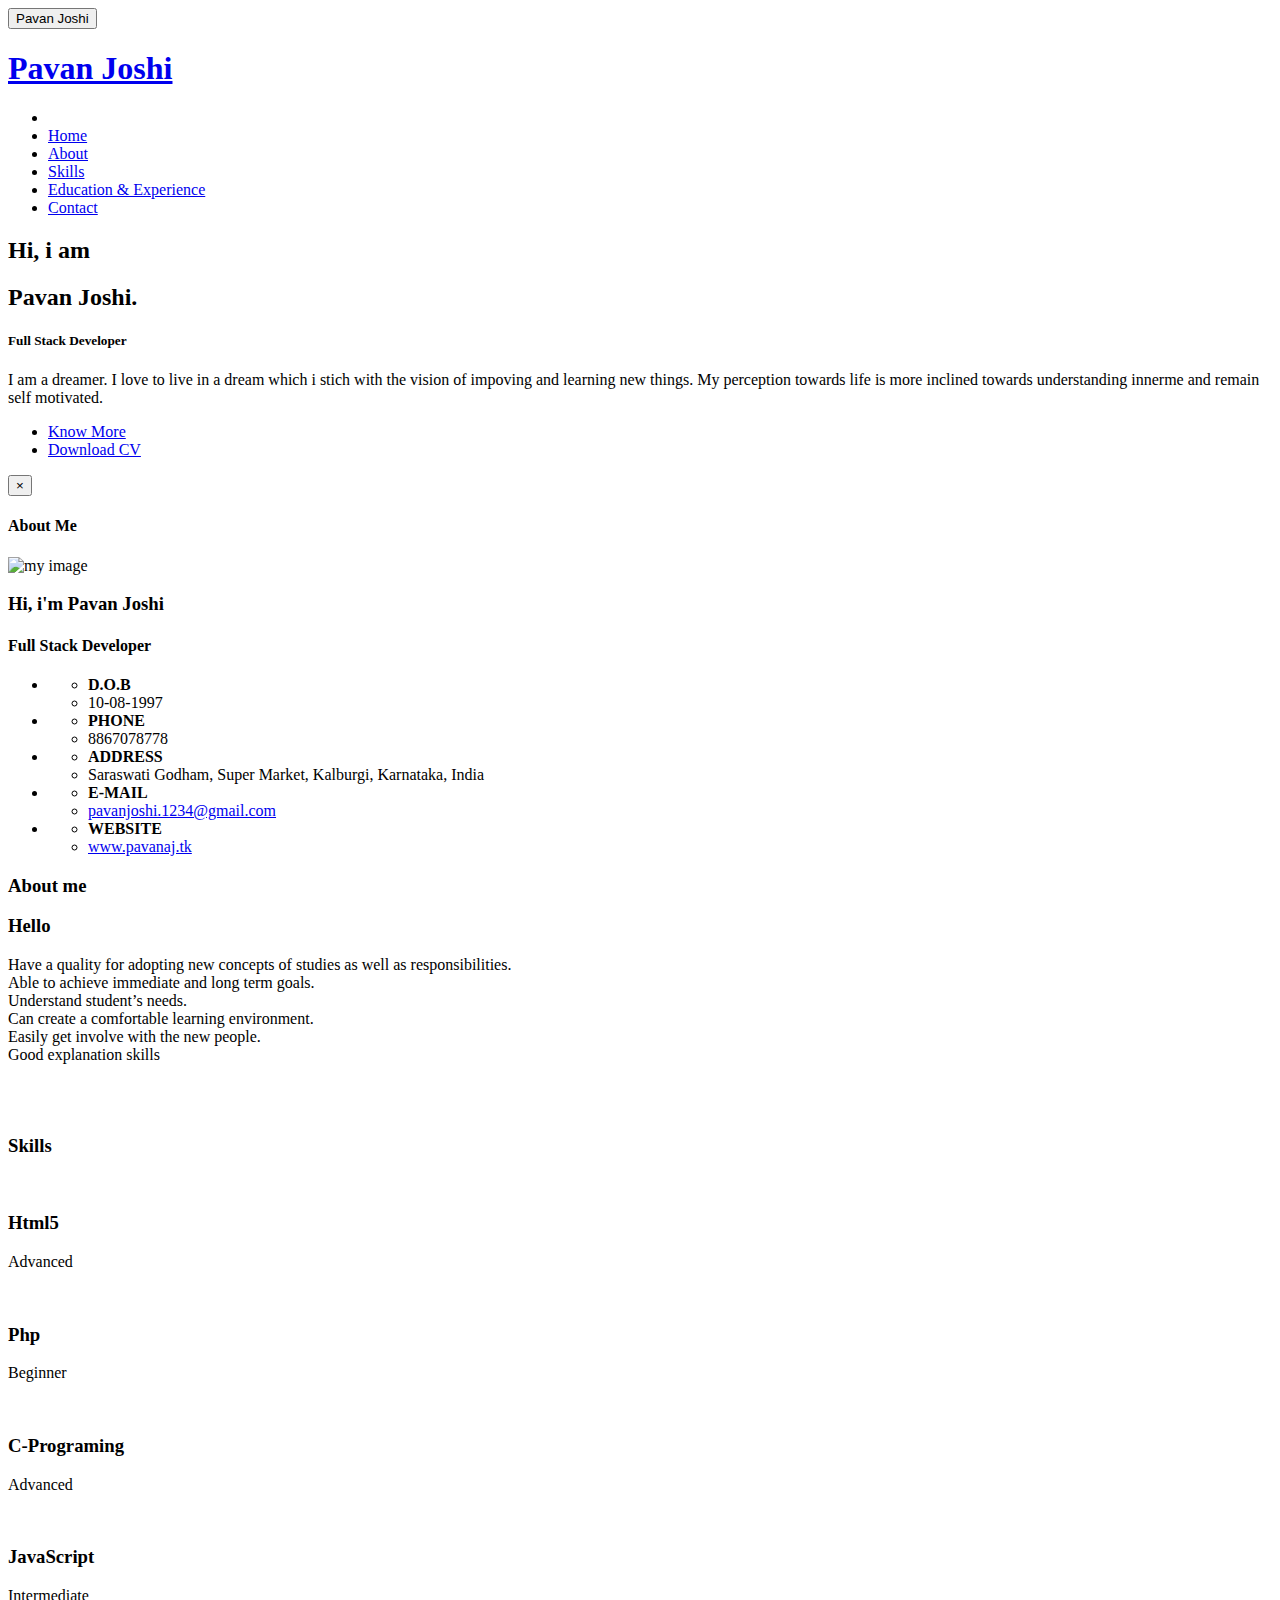
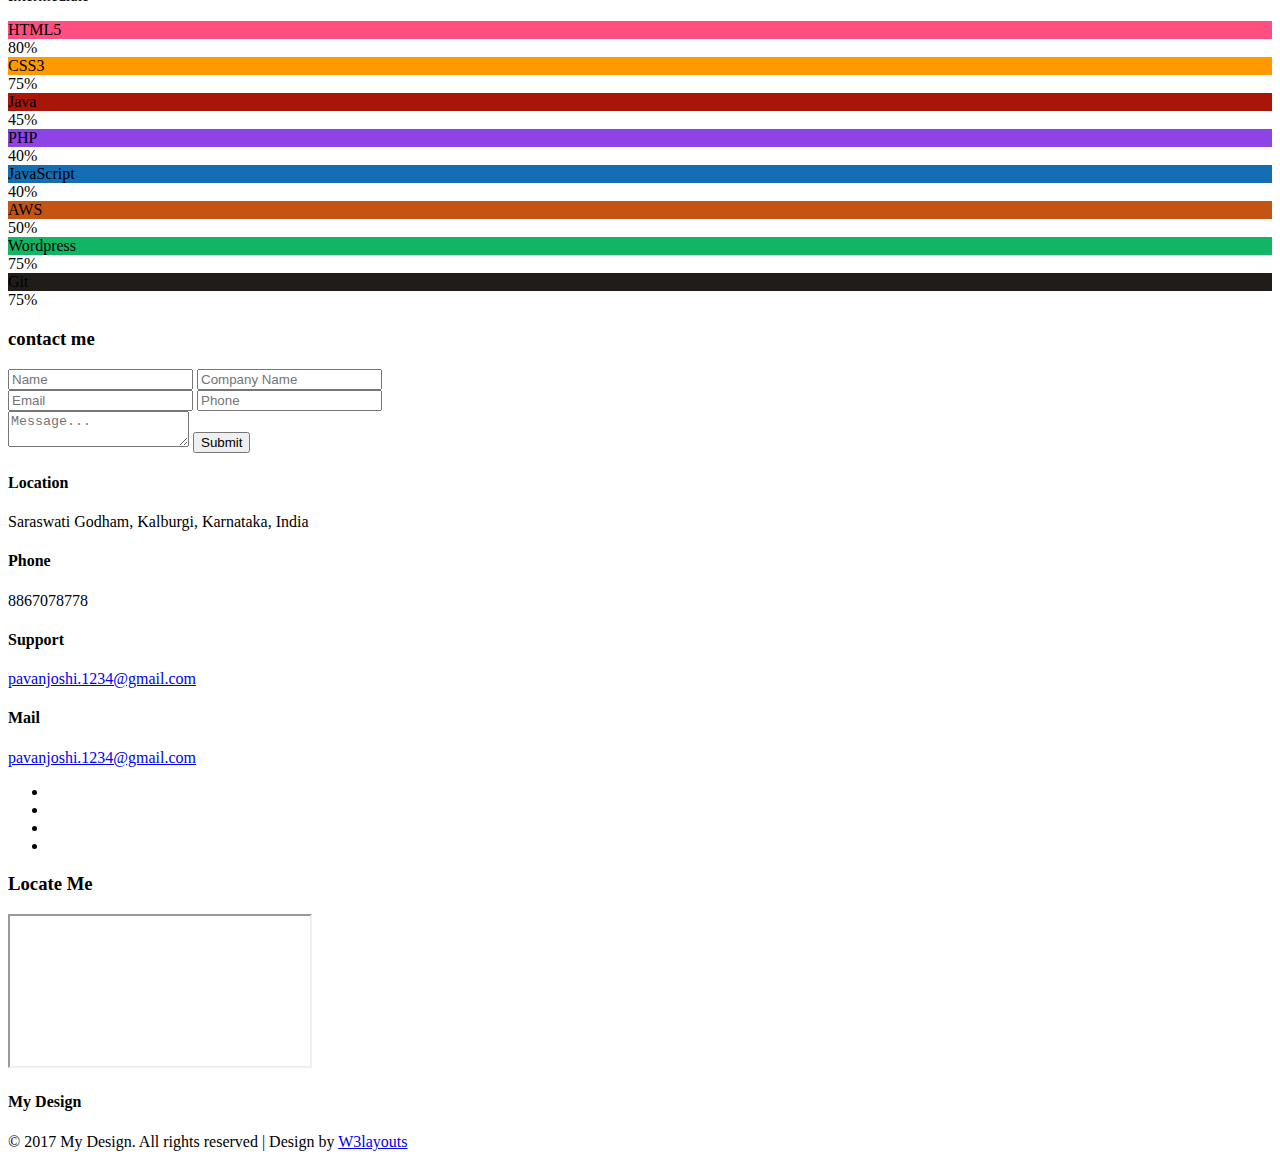
==== index.html @ 7cbb74c4 "fist commit" ====
<!DOCTYPE html>
<html lang="en">
<head>
<title>Pavan Joshi</title>
<!-- custom-theme -->
<meta name="viewport" content="width=device-width, initial-scale=1">
<meta http-equiv="Content-Type" content="text/html; charset=utf-8" />
<meta name="keywords" content="Pavan Joshi,Pavan,Joshi,Pavan AJ,AJ,AJ Pavan,Pavan A J" />
<script type="application/x-javascript"> addEventListener("load", function() { setTimeout(hideURLbar, 0); }, false);
		function hideURLbar(){ window.scrollTo(0,1); } </script>

<!-- Portfolio-CSS -->	<link rel="stylesheet" href="css/swipebox.css" type="text/css" media="all">
		
<link href="css/aos.css" rel="stylesheet" type="text/css" media="all" /><!-- //animation effects-css-->

<link rel="stylesheet" href="css/index.css"><!-- skills bars CSS-->

<!-- custom-theme -->
<link href="css/bootstrap.css" rel="stylesheet" type="text/css" media="all" />
<link href="css/style.css" rel="stylesheet" type="text/css" media="all" />
<!-- //custom-theme -->
	  
<!-- font-awesome-icons -->
<link href="css/font-awesome.css" rel="stylesheet"> 
<!-- //font-awesome-icons -->

<!-- googlefonts -->
<link href="//fonts.googleapis.com/css?family=Open+Sans:300,300i,400,400i,600,600i,700,700i,800,800i&amp;subset=cyrillic,cyrillic-ext,greek,greek-ext,latin-ext,vietnamese" rel="stylesheet">
<link href="//fonts.googleapis.com/css?family=Cairo:200,300,400,600,700,900&amp;subset=arabic,latin-ext" rel="stylesheet">
<!-- //googlefonts -->

</head>
<body id="page-top" data-spy="scroll" data-target=".navbar-fixed-top">
<!-- banner -->
<div class="banner" id="home">
	<div class="agileinfo-dot">
		<div class="container">
		<!-- header -->
		<div class="header-w3layouts"> 
			<!-- Navigation -->
			<nav class="navbar navbar-default navbar-fixed-top"> 
					<div class="navbar-header page-scroll">
						<button type="button" class="navbar-toggle" data-toggle="collapse" data-target=".navbar-ex1-collapse">
							<span class="sr-only">Pavan Joshi</span>
							<span class="icon-bar"></span>
							<span class="icon-bar"></span>
							<span class="icon-bar"></span>
						</button>
						<h1><a class="navbar-brand" href="index.html">Pavan Joshi</a></h1>
					</div> 
					<!-- Collect the nav links, forms, and other content for toggling -->
					<div class="collapse navbar-collapse navbar-ex1-collapse">
						<ul class="nav navbar-nav navbar-right cl-effect-15">
							<!-- Hidden li included to remove active class from about link when scrolled up past about section -->
							<li class="hidden"><a class="page-scroll" href="#page-top"></a>	</li>
							<li><a class="page-scroll scroll" href="#home">Home</a></li>
							<li><a class="page-scroll scroll" href="#about">About</a></li>
							<li><a class="page-scroll scroll" href="#skills">Skills</a></li>
							<li><a class="page-scroll scroll" href="#education">Education & Experience </a></li>
							<li><a class="page-scroll scroll" href="#contact">Contact</a></li>
						</ul>
					</div>
					<!-- /.navbar-collapse -->
				<!-- /.container -->
			</nav>  
		</div>	
		<!-- //header -->

			<div class="w3_banner_info">
				<div class="w3_banner_info_grid">
					<h2 data-aos="fade-right">Hi, i am </h2>
					<h2 data-aos="fade-right">Pavan Joshi.</h2>
					<h5>Full Stack Developer</h5>
					<p>I am a dreamer. I love to live in a dream which i stich with the vision of impoving and learning new things. My perception towards life is more inclined towards understanding innerme and remain self motivated.

</p>
					<ul data-aos="slide-up">
						<li><a href="#" class="w3ls_more" data-toggle="modal" data-target="#myModal">Know More</a></li>
						<li><a href="resume.pdf" class="scroll w3l_contact"><i class="fa fa-download" aria-hidden="true"></i> Download CV</a></li>
					</ul>
				</div>
			</div>
			<div class="thim-click-to-bottom">
				<a href="#about" class="scroll">
					<i class="fa fa-arrows-v" aria-hidden="true"></i>
				</a>
			</div>
		</div>
	</div>
</div>
<!-- banner -->

<!-- bootstrap-modal-pop-up -->
	<!-- modal -->
	<div class="modal about-modal fade" id="myModal" tabindex="-1" role="dialog">
		<div class="modal-dialog" role="document">
			<div class="modal-content">
				<div class="modal-header"> 
					<button type="button" class="close" data-dismiss="modal" aria-label="Close"><span aria-hidden="true">&times;</span></button>						
						<h4 class="modal-title">About Me</h4>
				</div> 
				<div class="modal-body">
					<div class="modalpad"> 
						<div class="modalpop ">
							<img src="images/sum.jpg" class="img-responsive" alt="my image"/>
						</div>
						<div class="about-modal wthree">
							<h3>Hi, i'm <span>Pavan Joshi</span></h3>
							<h4>Full Stack Developer</h4>
							<ul class="address">
								<li>
									<ul class="agileits-address-text ">
										<li><b>D.O.B</b></li>
										<li>10-08-1997</li>
									</ul>
								</li>
								<li>
									<ul class="agileits-address-text">
										<li><b>PHONE </b></li>
										<li>8867078778</li>
									</ul>
								</li>
								<li>
									<ul class="agileits-address-text">
										<li><b>ADDRESS </b></li>
										<li>Saraswati Godham, Super Market, Kalburgi, Karnataka, India</li>
									</ul>
								</li>
								<li>
									<ul class="agileits-address-text">
										<li><b>E-MAIL </b></li>
										<li><a href="mailto:pavanjoshi.1234@gmail.com"> pavanjoshi.1234@gmail.com</a></li>
									</ul>
								</li>
								<li>
									<ul class="agileits-address-text">
										<li><b>WEBSITE </b></li>
										<li><a href="#">www.pavanaj.tk</a></li>
									</ul>
								</li>
							</ul> 
						</div> 
						<div class="clearfix"> </div>
				</div>
			</div>
		</div>
	</div>
	</div>
	<!-- //modal -->	
<!-- //bootstrap-modal-pop-up --> 
<!-- about -->
<div class="about" id="about">
	<h3 data-aos="zoom-in">About me</h3>
	<div class="col-md-6 about-left">
		<h3 data-aos="slide-up">Hello</h3>
		<p>Have a quality for adopting new concepts of studies as well as responsibilities.<br>
Able to achieve immediate and long term goals.<br>
Understand student’s needs.<br>
Can create a comfortable learning environment.<br>
Easily get involve with the new people.<br>
Good explanation skills<br></p>
		
		<img src="images/signature.jpg" alt="" />
	</div>
	<div data-aos="flip-right" class="col-md-6 about-right">
		<img src="images/about.jpg" alt="" />
	</div>
	<div class="clearfix"></div>
</div>
<!-- //about -->


<!-- skills -->
<div class="skills" id="skills">
	<div class="container">
				<h3 data-aos="zoom-in">Skills</h3>
		<div class="skill-grids">
			<div class="col-md-6 skill-grids-left">
				<div data-aos="flip-left" class="col-md-6 w3labout-img"> 
				<div class="boxw3-agile"> 
					<img src="images/s1.jpg" alt="" class="img-responsive" />
					<div class="agile-caption">
						<h3>Html5</h3>
						<p>Advanced</p>
					</div> 
				</div>
				</div>
				<div data-aos="flip-right" class="col-md-6 w3labout-img"> 
				<div class="boxw3-agile"> 
					<img src="images/s2.jpg" alt="" class="img-responsive" />
					<div class="agile-caption">
						<h3>Php</h3>
						<p>Beginner</p>
					</div> 
				</div>
				</div>
				<div class="clearfix"></div>
				<div  data-aos="flip-left" class="col-md-6 w3labout-img"> 
				<div class="boxw3-agile"> 
					<img src="images/s3.jpg" alt="" class="img-responsive" />
					<div class="agile-caption">
						<h3>C-Programing</h3>
						<p>Advanced</p>
					</div> 
				</div>
				</div>
				<div data-aos="flip-right" class="col-md-6 w3labout-img"> 
				<div class="boxw3-agile"> 
					<img src="images/s4.jpg" alt="" class="img-responsive" />
					<div class="agile-caption">
						<h3>JavaScript</h3>
						<p>Intermediate</p>
					</div> 
				</div>
				</div>
				<div class="clearfix"></div>
			</div>
			<div class="col-md-6 skill-grids-right">
					
			<!-- Skills -->
			<div class="skillbar clearfix " data-percent="80%">
				<div class="skillbar-title" style="background: #ff4f81;"><span>HTML5</span></div>
				<div class="skillbar-bar" style="background: #ff4f81;"></div>
				<div class="skill-bar-percent">80%</div>
			</div> <!-- End Skill Bar -->

			<div class="skillbar clearfix " data-percent="75%">
				<div class="skillbar-title" style="background: #ff9900;"><span>CSS3</span></div>
				<div class="skillbar-bar" style="background: #ff9900;"></div>
				<div class="skill-bar-percent">75%</div>
			</div> <!-- End Skill Bar -->

			<div class="skillbar clearfix " data-percent="45%">
				<div class="skillbar-title" style="background: #aa150a;"><span>Java</span></div>
				<div class="skillbar-bar" style="background: #aa150a;"></div>
				<div class="skill-bar-percent">45%</div>
			</div> <!-- End Skill Bar -->

			<div class="skillbar clearfix " data-percent="40%">
				<div class="skillbar-title" style="background: #8e43e7;"><span>PHP</span></div>
				<div class="skillbar-bar" style="background: #8e43e7;"></div>
				<div class="skill-bar-percent">40%</div>
			</div> <!-- End Skill Bar -->

			<div class="skillbar clearfix " data-percent="40%">
				<div class="skillbar-title" style="background: #146eb4;"><span>JavaScript</span></div>
				<div class="skillbar-bar" style="background: #146eb4;"></div>
				<div class="skill-bar-percent">40%</div>
			</div> <!-- End Skill Bar -->

			<div class="skillbar clearfix " data-percent="50%">
				<div class="skillbar-title" style="background: #c45413;"><span>AWS</span></div>
				<div class="skillbar-bar" style="background: #c45413;"></div>
				<div class="skill-bar-percent">50%</div>
			</div> <!-- End Skill Bar -->

			<div class="skillbar clearfix " data-percent="75%">
				<div class="skillbar-title" style="background: #11b563;"><span>Wordpress</span></div>
				<div class="skillbar-bar" style="background: #11b563;"></div>
				<div class="skill-bar-percent">75%</div>
			</div> <!-- End Skill Bar -->

			<div class="skillbar clearfix " data-percent="75%">
				<div class="skillbar-title" style="background: #211c1a;"><span>Git</span></div>
				<div class="skillbar-bar" style="background: #211c1a;"></div>
				<div class="skill-bar-percent">75%</div>
			</div> <!-- End Skill Bar -->


			<!-- //Skills -->
			</div>
			<div class="clearfix"></div>
		</div>
	</div>
</div>
<!-- //skills -->


<!-- contact -->
<div class="contact" id="contact">
	<div class="container">
		<div class="col-md-6 contact-left">
			<h3 data-aos="zoom-in" >contact me</h3>
				
			<form action="#" method="post">
					<div class="col-md-6 agileits_agile_about_mail_left">
						<input type="text" name="Name" placeholder="Name" required="">
						<input type="text" name="Subject" placeholder="Company Name" required="">
					</div>
					<div class="col-md-6 agileits_agile_about_mail_left">
						<input type="email" name="Email" placeholder="Email" required="">
						<input type="text" name="Phone" placeholder="Phone" required="">
					</div>
				<div class="clearfix"> </div>
				<textarea name="Message" placeholder="Message..." required=""></textarea>
				<input type="submit" value="Submit">
			</form>
		</div>
		<div class="col-md-6 contact-right">
			<div data-aos="flip-down" class="col-md-6 contactright1">
			<span class="glyphicon glyphicon-map-marker" aria-hidden="true"></span>
			<h4>Location</h4>
			<p>Saraswati Godham, Kalburgi, Karnataka, India</p>
			</div>
			<div data-aos="flip-down" class="col-md-6 contactright1">
			<span class="glyphicon glyphicon-phone" aria-hidden="true"></span>
			<h4>Phone</h4>
			
			<p>8867078778</p>
			</div>
			<div class="clearfix"></div>
			<div data-aos="flip-up"class="col-md-6 contactright1">
			<span class="glyphicon glyphicon-envelope" aria-hidden="true"></span>
			<h4>Support</h4>
			<p><a href="mailto:pavanjoshi.1234@gmail.com">pavanjoshi.1234@gmail.com</a></p>
			</div>
			<div data-aos="flip-up" class="col-md-6 contactright1">
			<span class="glyphicon glyphicon-envelope" aria-hidden="true"></span>
			<h4>Mail</h4>
			<p><a href="mailto:pavanjoshi.1234@gmail.com">pavanjoshi.1234@gmail.com</a></p>
			
			</div>
			<div class="clearfix"></div>
			<ul class="top-links">
				<li data-aos="flip-right"><a href="#"><i class="fa fa-facebook"></i></a></li>
				<li data-aos="flip-right"><a href="#"><i class="fa fa-twitter"></i></a></li>
				<li data-aos="flip-right"><a href="#"><i class="fa fa-google-plus"></i></a></li>
				<li data-aos="flip-right"><a href="#"><i class="fa fa-linkedin"></i></a></li>
			</ul>
		</div>
		<div class="clearfix"></div>
	</div>
</div>
<!-- //contact -->

<!-- map -->
<div class="map">
	<h3 data-aos="zoom-in" >Locate Me</h3>
	<iframe src="https://www.google.com/maps/embed?pb=!1m18!1m12!1m3!1d121872.33233118856!2d76.76989889182592!3d17.339156889637668!2m3!1f0!2f0!3f0!3m2!1i1024!2i768!4f13.1!3m3!1m2!1s0x3bc8c7455b824e57%3A0x44cbe3366957ed9f!2sKalaburagi%2C+Karnataka!5e0!3m2!1sen!2sin!4v1503233757500"></iframe>
</div>
<!-- //map -->

<!-- copyright -->
<div class="copyright-agile">
	<div class="container">
		<h4> My Design</h4>
		<p>© 2017 My Design. All rights reserved | Design by <a href="http://w3layouts.com">W3layouts</a></p>
		<div class="clearfix"></div>
	</div>
</div>
<!-- copyright -->

<!-- js -->
<script type="text/javascript" src="js/jquery-2.1.4.min.js"></script>
<!-- for bootstrap working -->
	<script src="js/bootstrap.js"></script>
<!-- //for bootstrap working -->
<!-- //js -->

<!-- Gallery-Tab-JavaScript -->
			<script src="js/cbpFWTabs.js"></script>
			<script>
				(function() {
					[].slice.call( document.querySelectorAll( '.tabs' ) ).forEach( function( el ) {
						new CBPFWTabs( el );
					});
				})();
			</script>
<!-- //Gallery-Tab-JavaScript -->
	<!-- Swipe-Box-JavaScript -->
			<script src="js/jquery.swipebox.min.js"></script> 
				<script type="text/javascript">
					jQuery(function($) {
						$(".swipebox").swipebox();
					});
			</script>
		<!-- //Swipe-Box-JavaScript -->

<!-- Scrolling Nav JavaScript --> 
    <script src="js/scrolling-nav.js"></script>  
<!-- //fixed-scroll-nav-js --> 

<script src="js/index.js"></script><!-- skills bars JS FILE-->
	
<!-- animation effects-js files-->
	<script src="js/aos.js"></script><!-- //animation effects-js-->
	<script src="js/aos1.js"></script><!-- //animation effects-js-->
<!-- animation effects-js files-->

<!-- //here starts scrolling icon -->
<script src="js/SmoothScroll.min.js"></script>
	<script type="text/javascript" src="js/move-top.js"></script>
	<script type="text/javascript" src="js/easing.js"></script>
	<!-- here stars scrolling script -->
	<script type="text/javascript">
		$(document).ready(function() {
			/*
				var defaults = {
				containerID: 'toTop', // fading element id
				containerHoverID: 'toTopHover', // fading element hover id
				scrollSpeed: 1200,
				easingType: 'linear' 
				};
			*/
								
			$().UItoTop({ easingType: 'easeOutQuart' });
								
			});
	</script>
	<!-- //here ends scrolling script -->
<!-- //here ends scrolling icon -->

<!-- scrolling script -->
<script type="text/javascript">
	jQuery(document).ready(function($) {
		$(".scroll").click(function(event){		
			event.preventDefault();
			$('html,body').animate({scrollTop:$(this.hash).offset().top},1000);
		});
	});
</script> 
<!-- //scrolling script -->

</body>
</html>
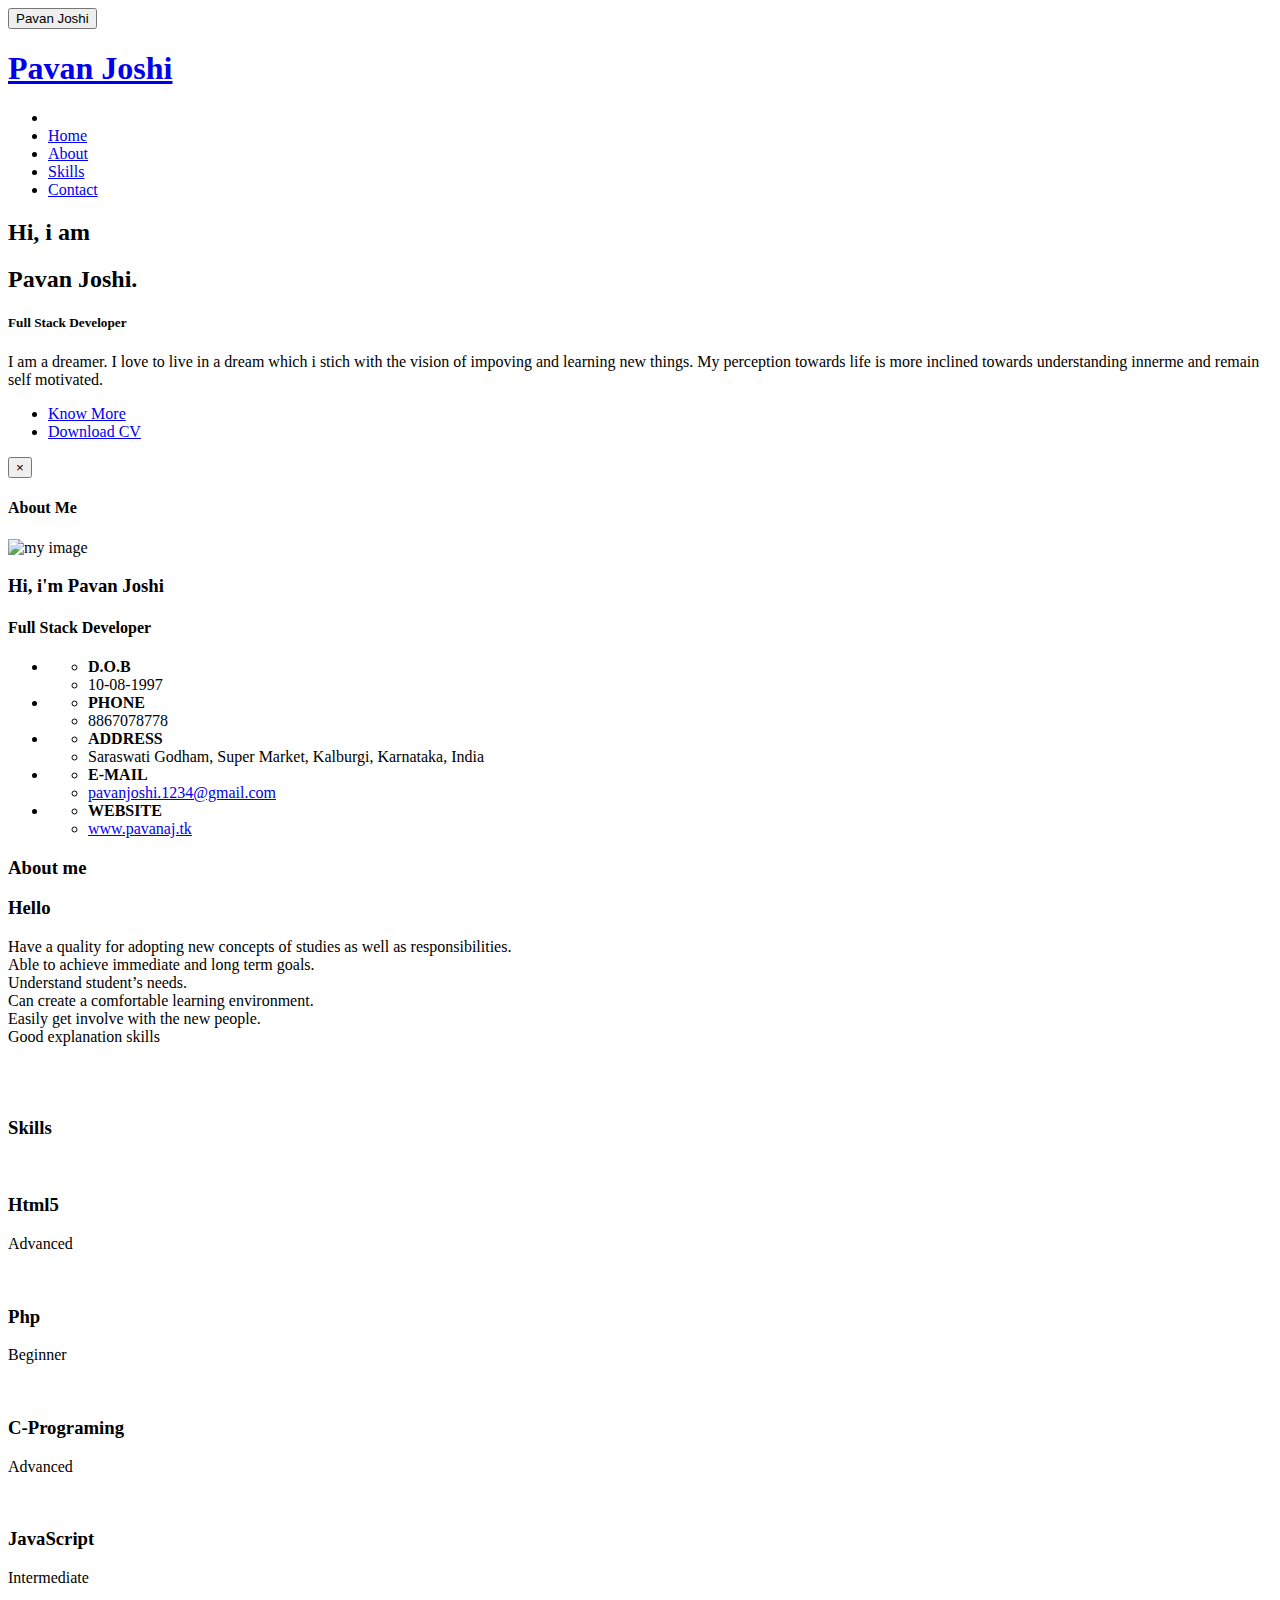
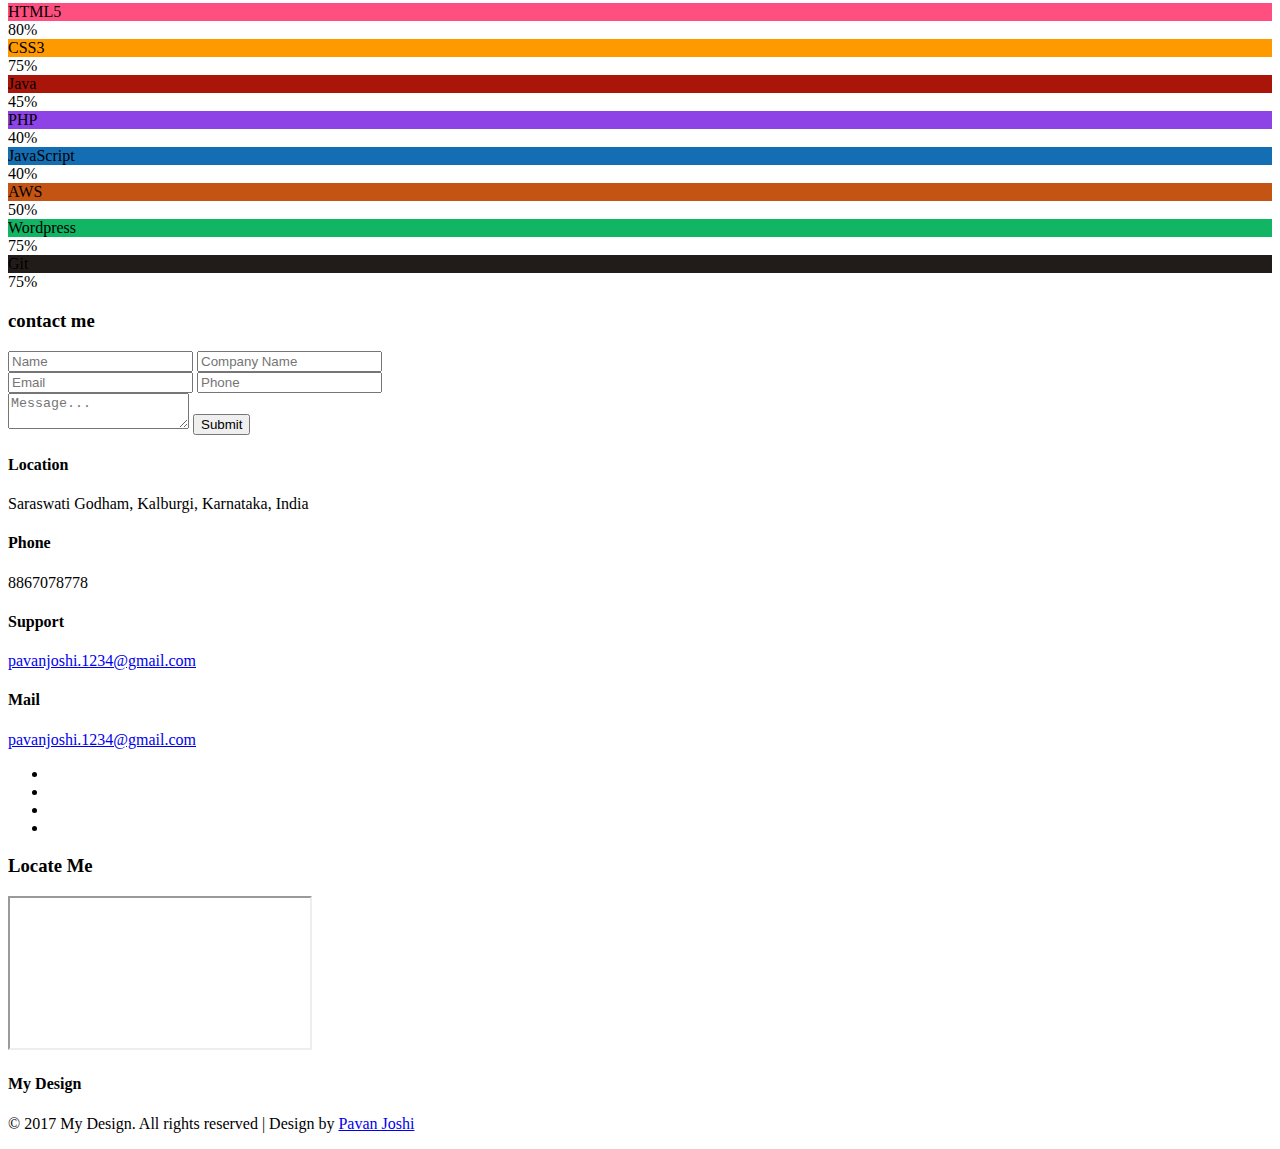
==== commit e13fccfe: "copyryt" ====
--- a/index.html
+++ b/index.html
@@ -56,7 +56,7 @@
 							<li><a class="page-scroll scroll" href="#home">Home</a></li>
 							<li><a class="page-scroll scroll" href="#about">About</a></li>
 							<li><a class="page-scroll scroll" href="#skills">Skills</a></li>
-							<li><a class="page-scroll scroll" href="#education">Education & Experience </a></li>
+							
 							<li><a class="page-scroll scroll" href="#contact">Contact</a></li>
 						</ul>
 					</div>
@@ -344,7 +344,7 @@
 <div class="copyright-agile">
 	<div class="container">
 		<h4> My Design</h4>
-		<p>© 2017 My Design. All rights reserved | Design by <a href="http://w3layouts.com">W3layouts</a></p>
+		<p>© 2017 My Design. All rights reserved | Design by <a href="http://pavanaj.tk">Pavan Joshi</a></p>
 		<div class="clearfix"></div>
 	</div>
 </div>
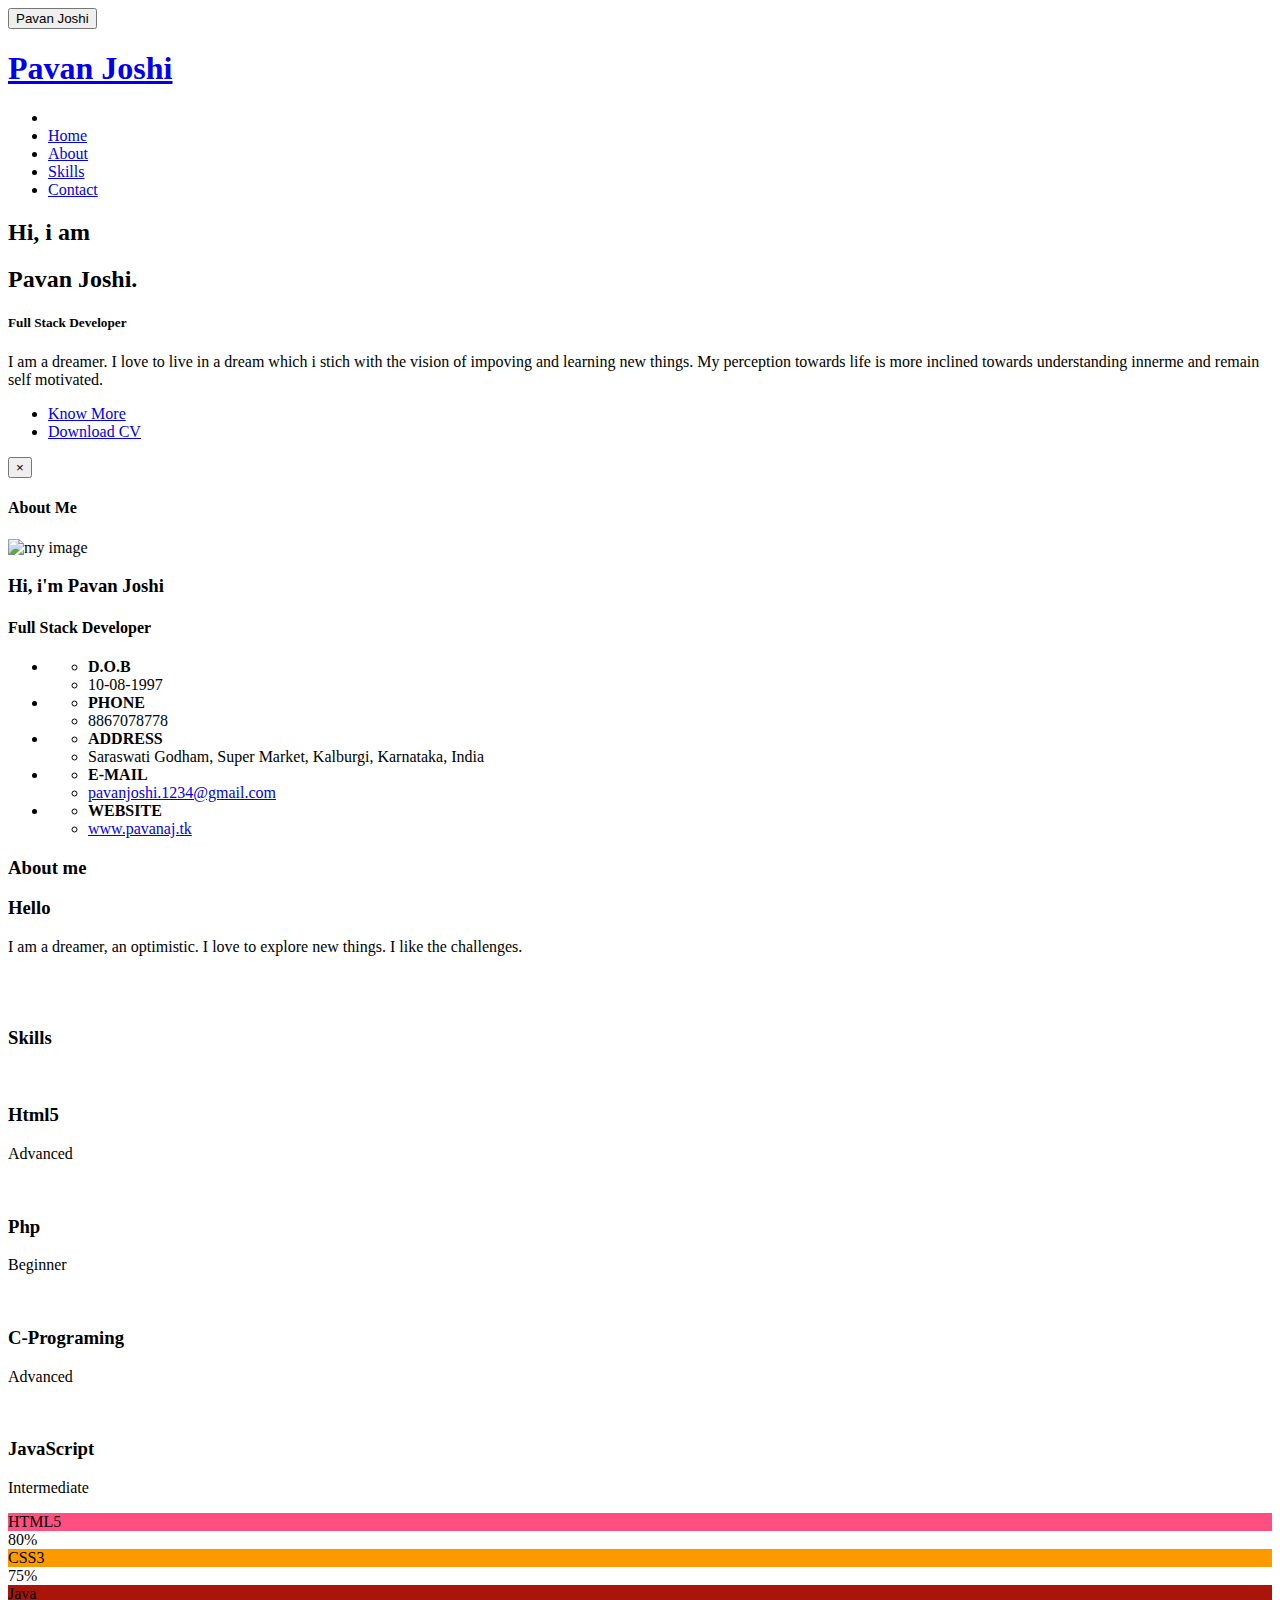
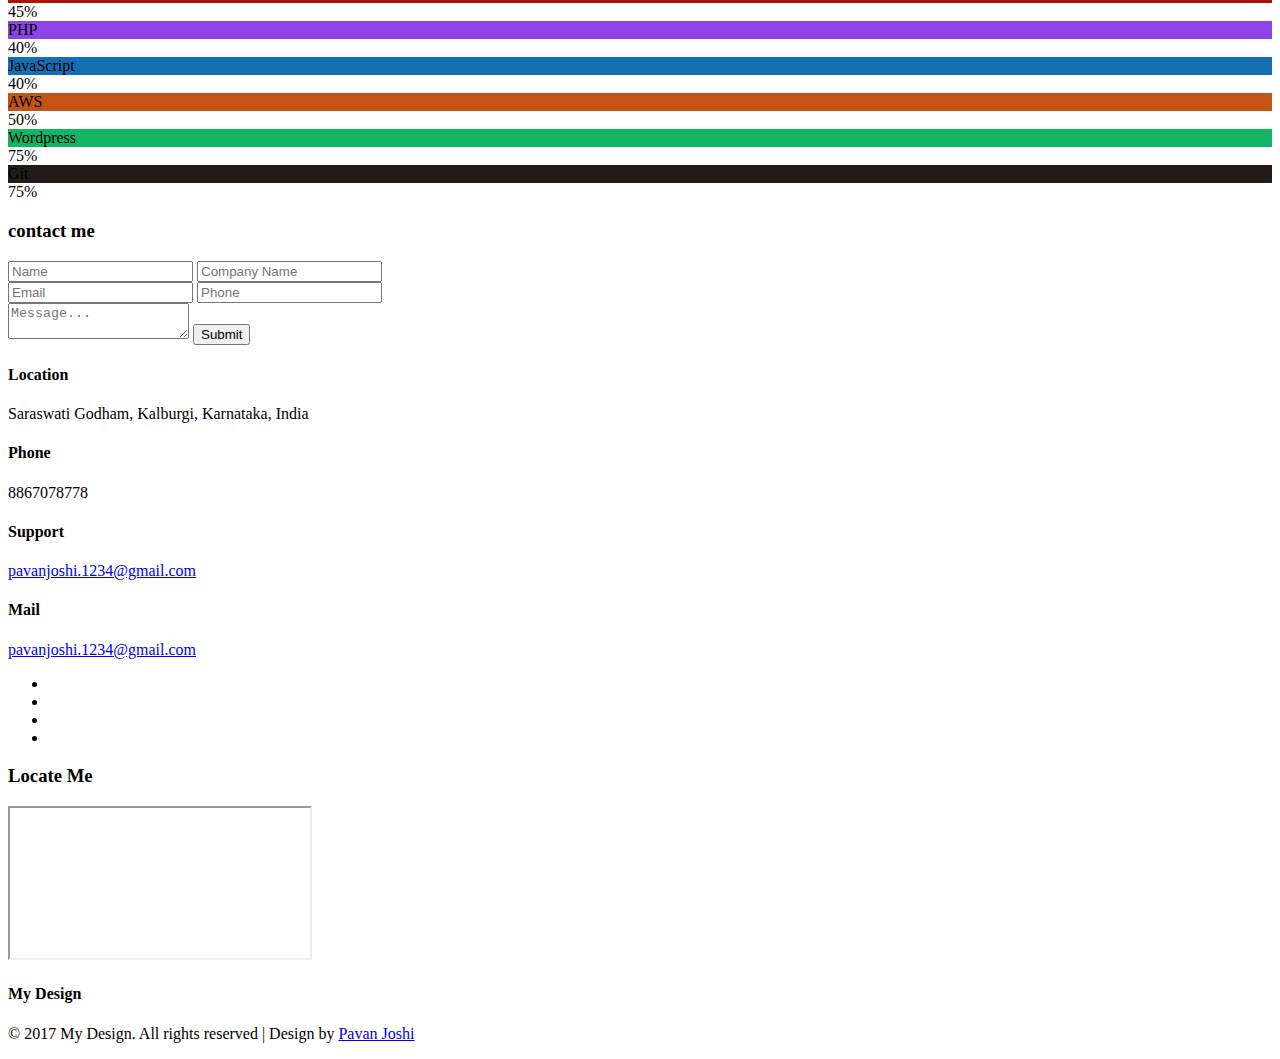
==== commit 7e76d775: "change name" ====
--- a/index.html
+++ b/index.html
@@ -1,7 +1,26 @@
 <!DOCTYPE html>
 <html lang="en">
 <head>
-<title>Pavan Joshi</title>
+  <title>Pavan Joshi</title>
+  <!--Favicon-->
+  <link rel="apple-touch-icon" sizes="57x57" href="images/favicon/apple-icon-57x57.png">
+<link rel="apple-touch-icon" sizes="60x60" href="images/favicon/apple-icon-60x60.png">
+<link rel="apple-touch-icon" sizes="72x72" href="images/favicon/apple-icon-72x72.png">
+<link rel="apple-touch-icon" sizes="76x76" href="images/favicon/apple-icon-76x76.png">
+<link rel="apple-touch-icon" sizes="114x114" href="images/favicon/apple-icon-114x114.png">
+<link rel="apple-touch-icon" sizes="120x120" href="images/favicon/apple-icon-120x120.png">
+<link rel="apple-touch-icon" sizes="144x144" href="images/favicon/apple-icon-144x144.png">
+<link rel="apple-touch-icon" sizes="152x152" href="images/favicon/apple-icon-152x152.png">
+<link rel="apple-touch-icon" sizes="180x180" href="images/favicon/apple-icon-180x180.png">
+<link rel="icon" type="image/png" sizes="192x192"  href="images/favicon/android-icon-192x192.png">
+<link rel="icon" type="image/png" sizes="32x32" href="images/favicon/favicon-32x32.png">
+<link rel="icon" type="image/png" sizes="96x96" href="images/favicon/favicon-96x96.png">
+<link rel="icon" type="image/png" sizes="16x16" href="images/favicon/favicon-16x16.png">
+<link rel="manifest" href="/manifest.json">
+<meta name="msapplication-TileColor" content="#ffffff">
+<meta name="msapplication-TileImage" content="/ms-icon-144x144.png">
+<meta name="theme-color" content="#ffffff">
+<!--Favion-->
 <!-- custom-theme -->
 <meta name="viewport" content="width=device-width, initial-scale=1">
 <meta http-equiv="Content-Type" content="text/html; charset=utf-8" />
@@ -129,13 +148,13 @@
 								<li>
 									<ul class="agileits-address-text">
 										<li><b>E-MAIL </b></li>
-										<li><a href="mailto:pavanjoshi.1234@gmail.com"> pavanjoshi.1234@gmail.com</a></li>
+										<li><a href="gmail.com"> pavanjoshi.1234@gmail.com</a></li>
 									</ul>
 								</li>
 								<li>
 									<ul class="agileits-address-text">
 										<li><b>WEBSITE </b></li>
-										<li><a href="#">www.pavanaj.tk</a></li>
+										<li><a href="pavanaj.tk">www.pavanaj.tk</a></li>
 									</ul>
 								</li>
 							</ul> 
@@ -153,12 +172,7 @@
 	<h3 data-aos="zoom-in">About me</h3>
 	<div class="col-md-6 about-left">
 		<h3 data-aos="slide-up">Hello</h3>
-		<p>Have a quality for adopting new concepts of studies as well as responsibilities.<br>
-Able to achieve immediate and long term goals.<br>
-Understand student’s needs.<br>
-Can create a comfortable learning environment.<br>
-Easily get involve with the new people.<br>
-Good explanation skills<br></p>
+		<p>I am a dreamer, an optimistic. I love to explore new things. I like the challenges.<br></p>
 		
 		<img src="images/signature.jpg" alt="" />
 	</div>
@@ -344,7 +358,8 @@
 <div class="copyright-agile">
 	<div class="container">
 		<h4> My Design</h4>
-		<p>© 2017 My Design. All rights reserved | Design by <a href="http://pavanaj.tk">Pavan Joshi</a></p>
+		<p>© 2017 My Design. All rights reserved | Design by <a href="http://pavanaj.tk
+		">Pavan Joshi</a></p>
 		<div class="clearfix"></div>
 	</div>
 </div>
